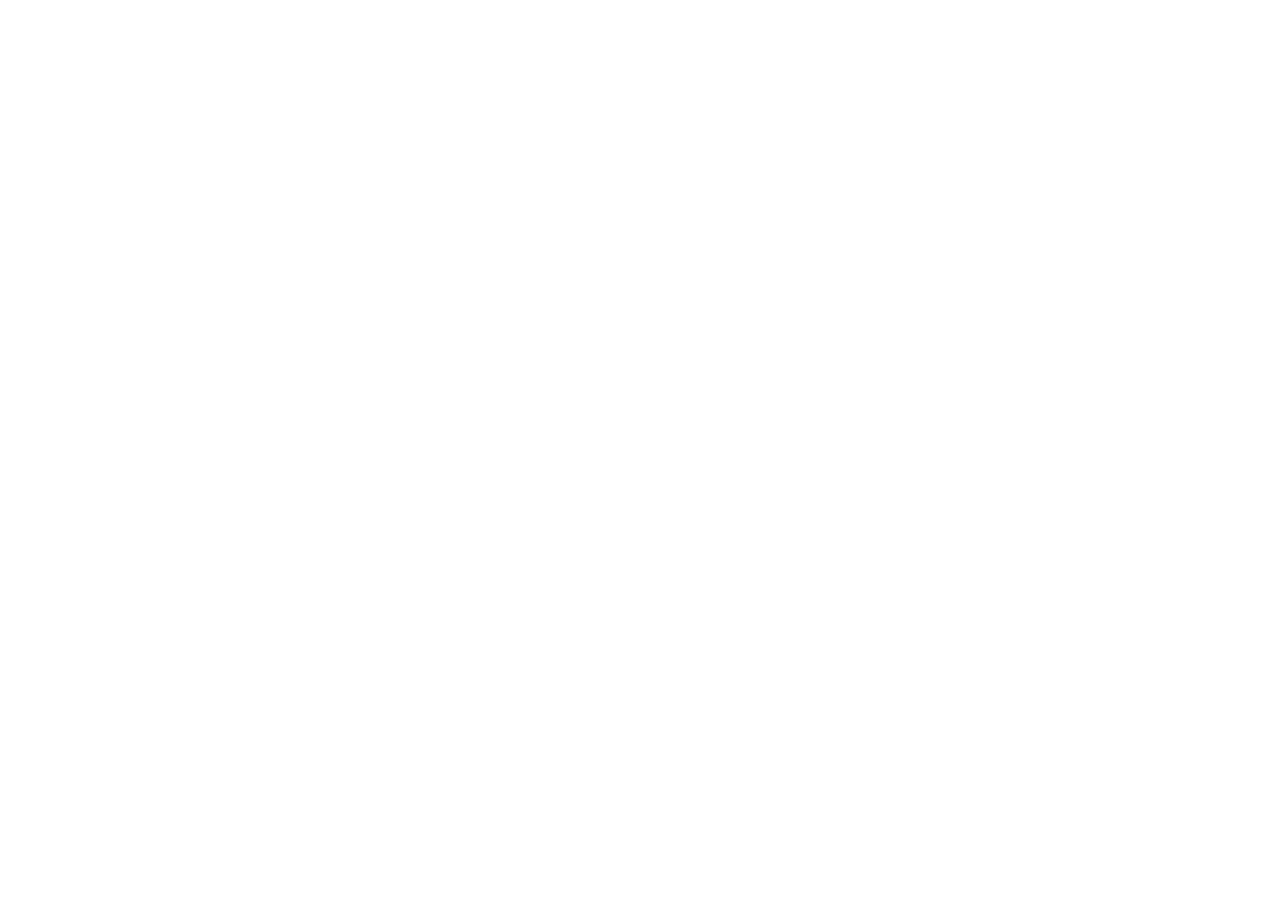
==== index.html @ a5fb0340 "first" ====
<html>

<head>
  <title> Abbas Rangwala </title>
  <script type="text/javascript" src="https://ajax.googleapis.com/ajax/libs/jquery/1.4.2/jquery.min.js"></script>
  <link rel="stylesheet" type="text/css" href="assets/css/index.css">
  <meta name="viewport" content="width=device-width, initial-scale=1.0">
</head>

<body>
  <script type="text/javascript" src="assets/js/index.js">
  </script>
  <div id="console"></div>
  </script>
</body>

</html>
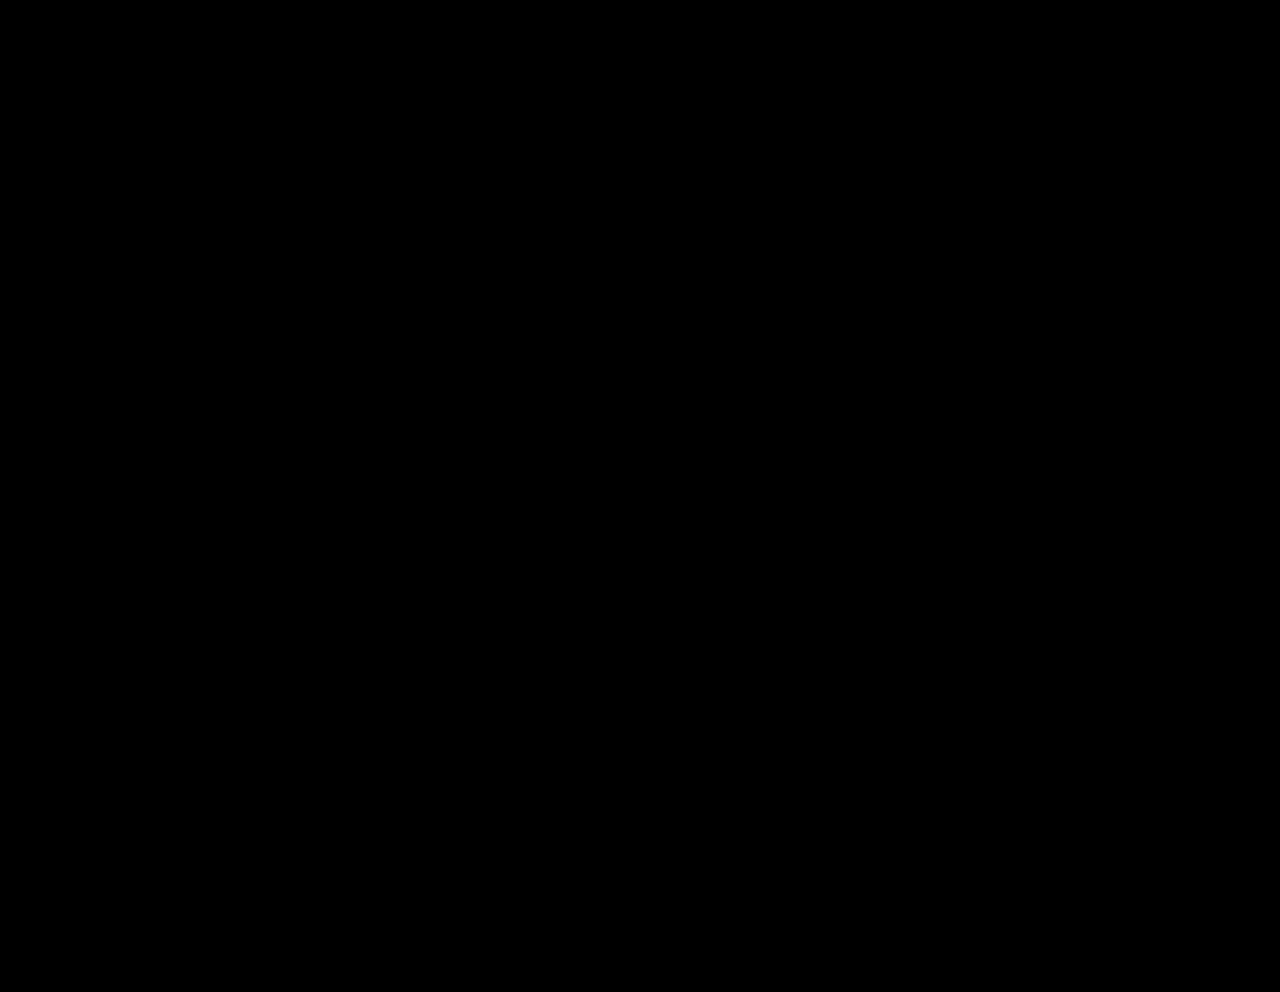
==== commit 72dc43fc: "add new data" ====
--- a/index.html
+++ b/index.html
@@ -1,7 +1,7 @@
 <html>
 
 <head>
-  <title> Abbas Rangwala </title>
+  <title> Abbas Rangwala 👋 </title>
   <script type="text/javascript" src="https://ajax.googleapis.com/ajax/libs/jquery/1.4.2/jquery.min.js"></script>
   <link rel="stylesheet" type="text/css" href="assets/css/index.css">
   <meta name="viewport" content="width=device-width, initial-scale=1.0">
--- a/assets/css/index.css
+++ b/assets/css/index.css
@@ -0,0 +1,50 @@
+body {
+  background-color: #000;
+}
+
+#console {
+  font-family: courier, monospace;
+  color: #fff;
+  max-width: 750px;
+  margin-left: auto;
+  margin-right: auto;
+  margin-top: 100px;
+  font-size: 14px;
+}
+
+a {
+  color: #0bc;
+  text-decoration: none;
+}
+
+#a {
+  color: #0f0;
+}
+
+#c {
+  color: #0bc;
+}
+
+#b {
+  color: #ff0096;
+}
+
+#k {
+  animation: change 1s;
+}
+
+#op {
+  color: #888888;
+}
+
+@keyframes change {
+  0% {
+    color: #0f0;
+  }
+  50% {
+    color: #0f0;
+  }
+  99% {
+    color: #051d45;
+  }
+}
